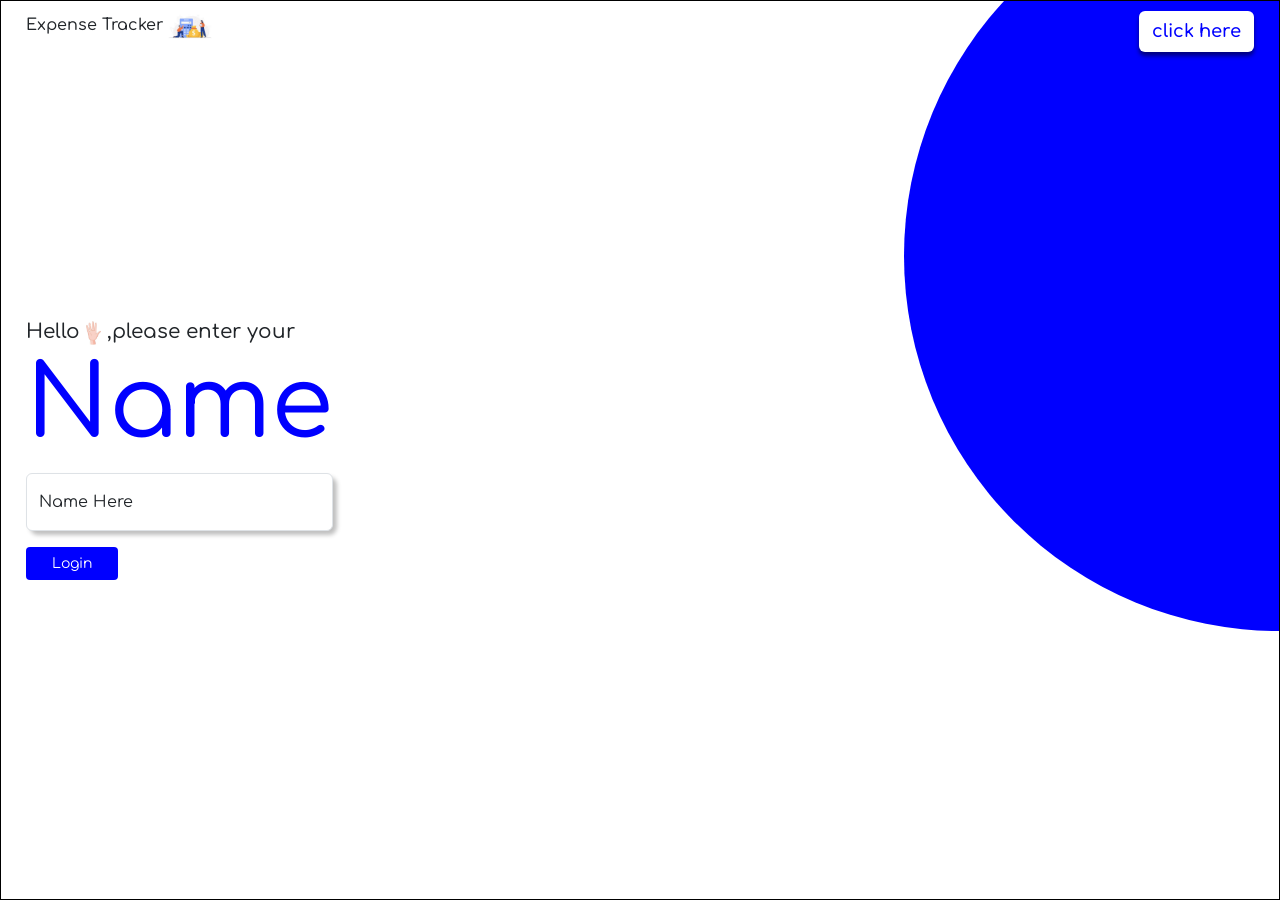
==== home.html @ 52103cca "Initial commit" ====
<!doctype html>
<html lang="en">
  <head>
    <meta charset="utf-8">
    <meta name="viewport" content="width=device-width, initial-scale=1">
    <title>Bootstrap demo</title>
    <link href="https://cdn.jsdelivr.net/npm/bootstrap@5.3.8/dist/css/bootstrap.min.css" rel="stylesheet" integrity="sha384-sRIl4kxILFvY47J16cr9ZwB07vP4J8+LH7qKQnuqkuIAvNWLzeN8tE5YBujZqJLB" crossorigin="anonymous">
     <link rel="preconnect" href="https://fonts.googleapis.com">
     <link rel="preconnect" href="https://fonts.gstatic.com" crossorigin>
     <link href="https://fonts.googleapis.com/css2?family=Comfortaa:wght@300..700&display=swap" rel="stylesheet">
     <link rel="stylesheet" href="home.css">

  </head>
  <body>
    
    <div class="parent">
      <div class="solid-circle"></div>
      <div class="header-home">
        <h6 class="m-0">Expense Tracker 
          <img src="./tracker.jpg" alt="Expense Icon" height="30">
        </h6>
     <button class="btn btn-md" id="click-here-button">click here</button>
      </div>
      <div class="main-content">
        <h5 class="main-content-text"> Hello
          <img src="./hand.jpg" alt="" width="15px">
          ,please enter your 
          <br>
          <span id="Name">Name</span>
        </h5>
        <div class="form-floating mb-3">
  <input type="text" class="form-control" id="floatingInput" placeholder="name@example.com">
  <label for="floatingInput">Name Here</label>
</div>
<a href="./tracker.html">
     <button class="btn btn-sm" id="login-button">
      Login 
     </button>
     </a>
    </div>
    <script src="https://cdn.jsdelivr.net/npm/bootstrap@5.3.8/dist/js/bootstrap.bundle.min.js" integrity="sha384-FKyoEForCGlyvwx9Hj09JcYn3nv7wiPVlz7YYwJrWVcXK/BmnVDxM+D2scQbITxI" crossorigin="anonymous"></script>
    <script src="https://cdn.jsdelivr.net/npm/@popperjs/core@2.11.8/dist/umd/popper.min.js" integrity="sha384-I7E8VVD/ismYTF4hNIPjVp/Zjvgyol6VFvRkX/vR+Vc4jQkC+hVqc2pM8ODewa9r" crossorigin="anonymous"></script>
     <script src="https://cdn.jsdelivr.net/npm/bootstrap@5.3.8/dist/js/bootstrap.min.js" integrity="sha384-G/EV+4j2dNv+tEPo3++6LCgdCROaejBqfUeNjuKAiuXbjrxilcCdDz6ZAVfHWe1Y" crossorigin="anonymous"></script>
  
  
  </body>
</html>
---- home.css ----
body
{
    font-family: "Comfortaa", sans-serif;
}



.parent
{
    position: relative;
    border: 1px black solid;
    height: 100vh;
    overflow: hidden;
    display: flex;
    align-items: center;

}
.solid-circle
{
    height: 750px;
    width: 750px;
    background-color: blue;
    border-radius: 50%;
    position: absolute;
    right: -375px;
    top: -120px;
    z-index: 1;
}
.header-home
{
    
    display: flex;
    justify-content: space-between;
    position: absolute;
    z-index: 2;
    width: 100%;
    top :10px;
    padding: 0px 25px;

   
}
#click-here-button
{
   background-color: white;
   color: blue;
   font-size: large;
   font-weight: 600;
   box-shadow: 0px 4px 4px rgba(0, 0, 0, 0.50);

}
#Name
{
color: blue;
font-size: 100px;

}
.form-floating
{
    box-shadow:4px 4px 4px rgba(0, 0, 0, 0.25);
    border-radius: 8px;
}
#login-button
{
    background-color: blue;
    color: white;
    padding: 5px 25px;
}
.main-content
{
    margin-left: 25px;
}
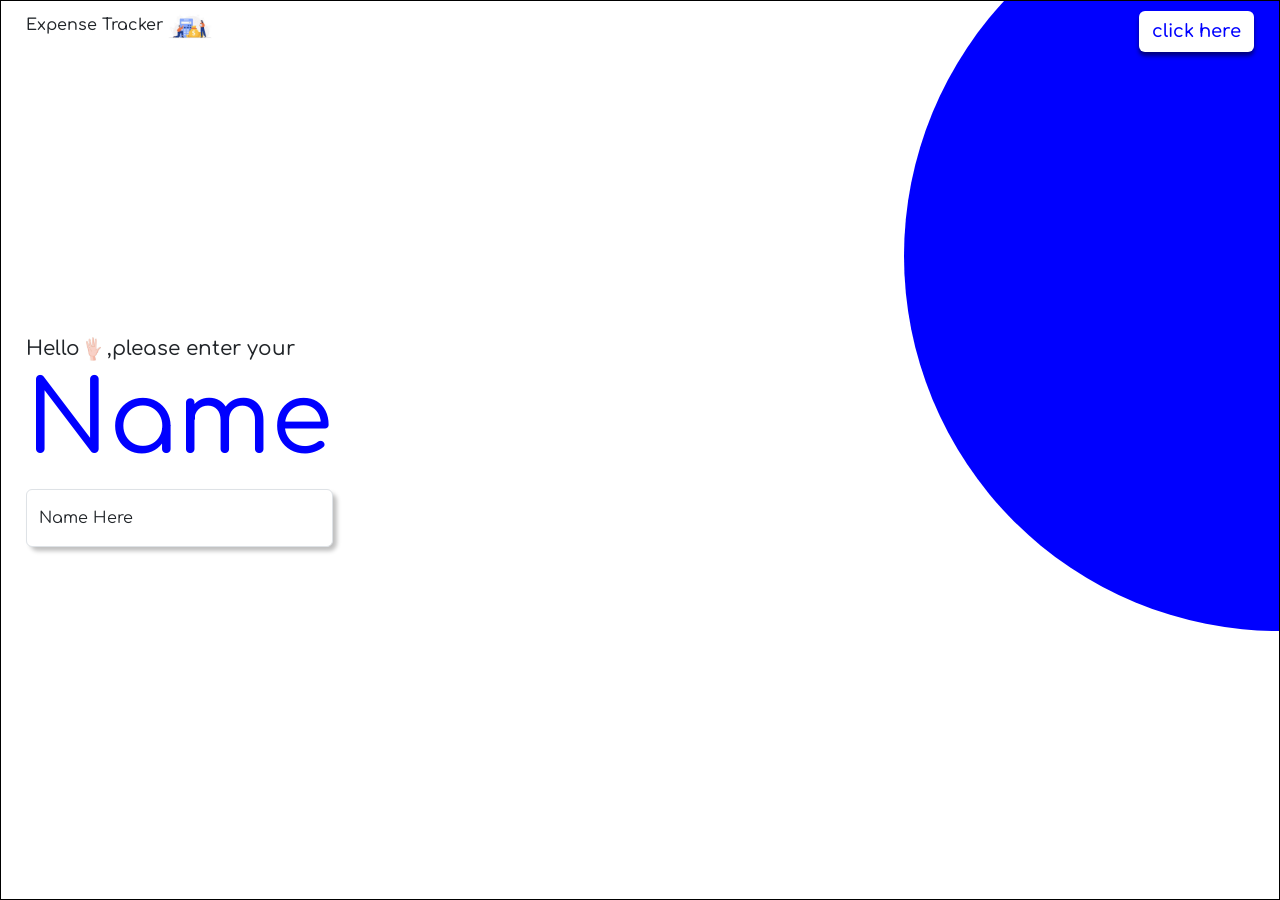
==== commit 8fb7ad51: "Initial commit" ====
--- a/home.html
+++ b/home.html
@@ -31,18 +31,4 @@
         <div class="form-floating mb-3">
   <input type="text" class="form-control" id="floatingInput" placeholder="name@example.com">
   <label for="floatingInput">Name Here</label>
-</div>
-<a href="./tracker.html">
-     <button class="btn btn-sm" id="login-button">
-      Login 
-     </button>
-     </a>
-    </div>
-    <script src="https://cdn.jsdelivr.net/npm/bootstrap@5.3.8/dist/js/bootstrap.bundle.min.js" integrity="sha384-FKyoEForCGlyvwx9Hj09JcYn3nv7wiPVlz7YYwJrWVcXK/BmnVDxM+D2scQbITxI" crossorigin="anonymous"></script>
-    <script src="https://cdn.jsdelivr.net/npm/@popperjs/core@2.11.8/dist/umd/popper.min.js" integrity="sha384-I7E8VVD/ismYTF4hNIPjVp/Zjvgyol6VFvRkX/vR+Vc4jQkC+hVqc2pM8ODewa9r" crossorigin="anonymous"></script>
-     <script src="https://cdn.jsdelivr.net/npm/bootstrap@5.3.8/dist/js/bootstrap.min.js" integrity="sha384-G/EV+4j2dNv+tEPo3++6LCgdCROaejBqfUeNjuKAiuXbjrxilcCdDz6ZAVfHWe1Y" crossorigin="anonymous"></script>
-  
-  
-  </body>
-</html>
-  
+</div>
